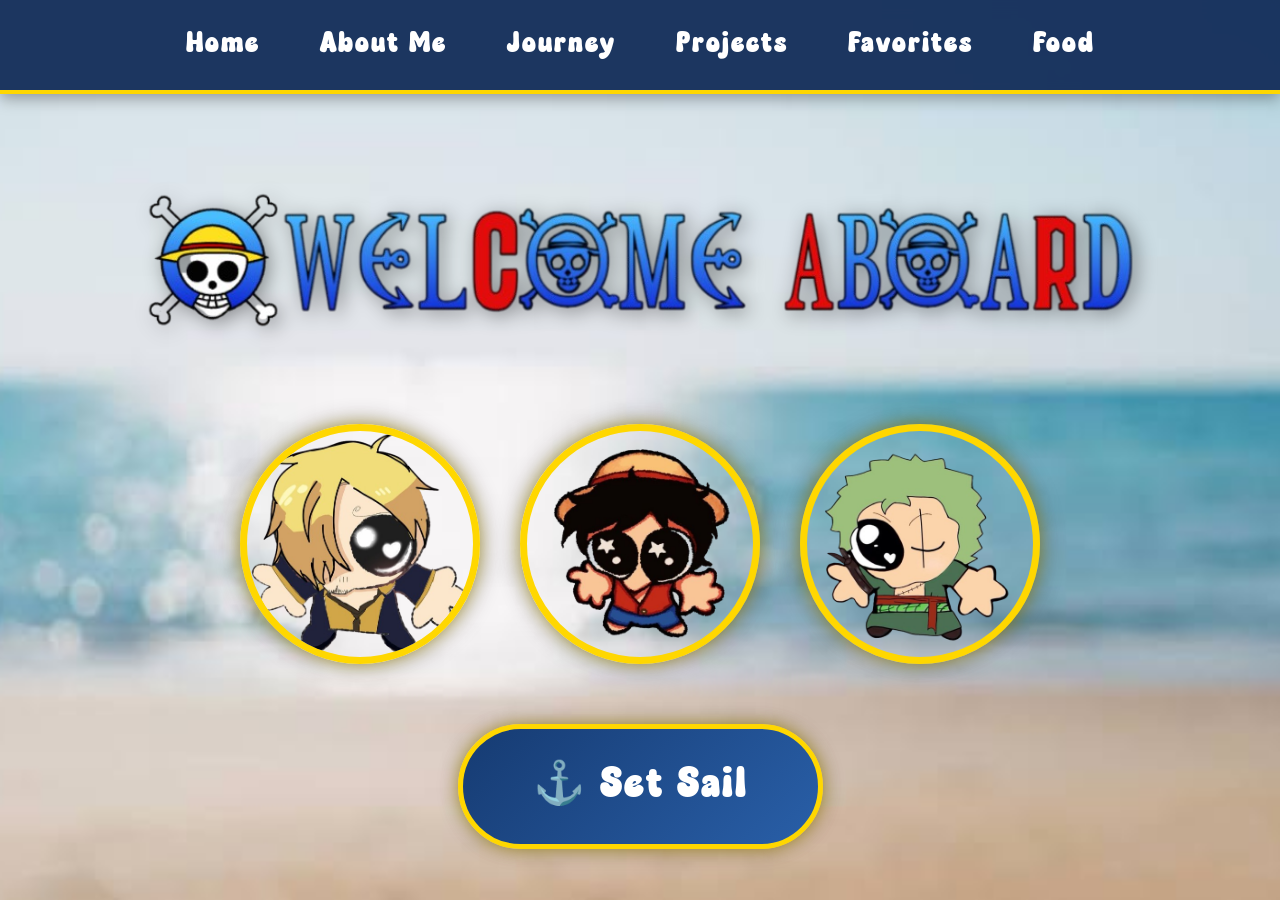
==== index.html @ bfd02dd1 "Update index.html" ====
<!DOCTYPE html>
<html lang="en">

<head>
    <meta charset="UTF-8" />

    <meta name="viewport" content="width=device-width, initial-scale=1.0" />

    <title>Welcome Aboard</title>

    <!-- GOOGLE FONT -->
    <link rel="preconnect" href="https://fonts.googleapis.com">

    <link rel="preconnect" href="https://fonts.gstatic.com" crossorigin>

    <link href="https://fonts.googleapis.com/css2?family=Pirata+One&display=swap" rel="stylesheet">
    

    <style>

        @font-face{
    font-family:'Milkyway';

    src:url('assets/fonts/MilkywayDEMO.ttf');
}
        *{
            margin:0;
            padding:0;
            box-sizing:border-box;
        }

      body{
    background-image:url("images/background.jpg");

    background-size:cover;

    background-position:center;

    background-repeat:no-repeat;

    min-height:100vh;

    font-family:Arial, sans-serif;

    display:flex;

    flex-direction:column;
}

        /* NAVBAR */

       nav{
    width:100%;

    padding:22px 40px;

    display:flex;

    justify-content:center;

    align-items:center;

    gap:60px;

    background:rgba(18, 45, 89, 0.95);

    border-bottom:4px solid #FFD700;

    box-shadow:0px 4px 15px rgba(0,0,0,0.35);

    backdrop-filter:blur(6px);

    position:sticky;

    top:0;

    z-index:1000;
}
    nav a{
    color:white;

    text-decoration:none;

    font-size:28px;

    font-family:'Milkyway';

    transition:0.3s;

    letter-spacing:2px;
}
       nav a:hover{
    color:#FFD700;

    transform:translateY(-3px) scale(1.08);

    text-shadow:0px 0px 12px rgba(255,215,0,0.8);
}

        /* HERO SECTION */

        .hero{
            flex:1;

            display:flex;

            flex-direction:column;

            justify-content:center;

            align-items:center;

            text-align:center;

            padding:40px;
        }

        /* WELCOME IMAGE */

        .welcome-image{
            width:1200px;

            max-width:90%;

            margin-bottom:50px;

            filter:drop-shadow(4px 4px 10px rgba(0,0,0,0.4));
        }

        /* CIRCLE IMAGES */

        .circle-container{
            display:flex;

            gap:40px;

            margin-bottom:60px;

            flex-wrap:wrap;

            justify-content:center;
        }

     .circle-container img{
    width:240px;

    height:240px;

    border-radius:50%;

    object-fit:cover;

    border:7px solid #FFD700;

    box-shadow:
    0px 0px 25px rgba(0,0,0,0.45),
    0px 0px 15px rgba(255,215,0,0.5);

    transition:0.35s;
}

      .circle-container img:hover{
    transform:scale(1.12) rotate(2deg);

    box-shadow:
    0px 0px 35px rgba(255,215,0,0.8);
}

        /* SET SAIL BUTTON */

       .set-sail-btn{
    padding:24px 70px;

    font-size:42px;

    font-family:'Milkyway', cursive;

    letter-spacing:2px;

    color:white;

    text-decoration:none;

    background:linear-gradient(
    135deg,
    #163B72,
    #295FA8
    );

    border:5px solid #FFD700;

    border-radius:70px;

    transition:0.35s;

    box-shadow:
    0px 0px 20px rgba(0,0,0,0.4),
    0px 0px 15px rgba(255,215,0,0.5);

    display:inline-flex;

    align-items:center;

    gap:15px;
}
      .set-sail-btn:hover{
    transform:scale(1.1) translateY(-4px);

    background:linear-gradient(
    135deg,
    #204C91,
    #3A74C4
    );

    box-shadow:
    0px 0px 35px rgba(255,215,0,0.8);
}
    </style>

</head>

<body>

    <!-- NAVIGATION -->

    <nav>

        <a href="index.html">Home</a>

        <a href="aboutme.html">About Me</a>

        <a href="myfuture.html">Journey</a>

        <a href="projects.html">Projects</a>

        <a href="favorites.html">Favorites</a>

        <a href="food.html">Food</a>

    </nav>

    <!-- HERO SECTION -->

    <section class="hero">

        <!-- WELCOME ABOARD IMAGE -->

        <img src="images/Welcomeaboard.png" alt="Welcome Aboard"
        class="welcome-image">

        <!-- CIRCLE IMAGES -->

        <div class="circle-container">

            <img src="images/minisanji.jpg" alt="Sanji">

            <img src="images/miniluffy.jpg" alt="Luffy">

            <img src="images/minizoro.jpg" alt="Zoro">

        </div>

        <!-- BUTTON -->

        <a href="aboutme.html" class="set-sail-btn">

            ⚓ Set Sail

        </a>

    </section>

</body>

</html>
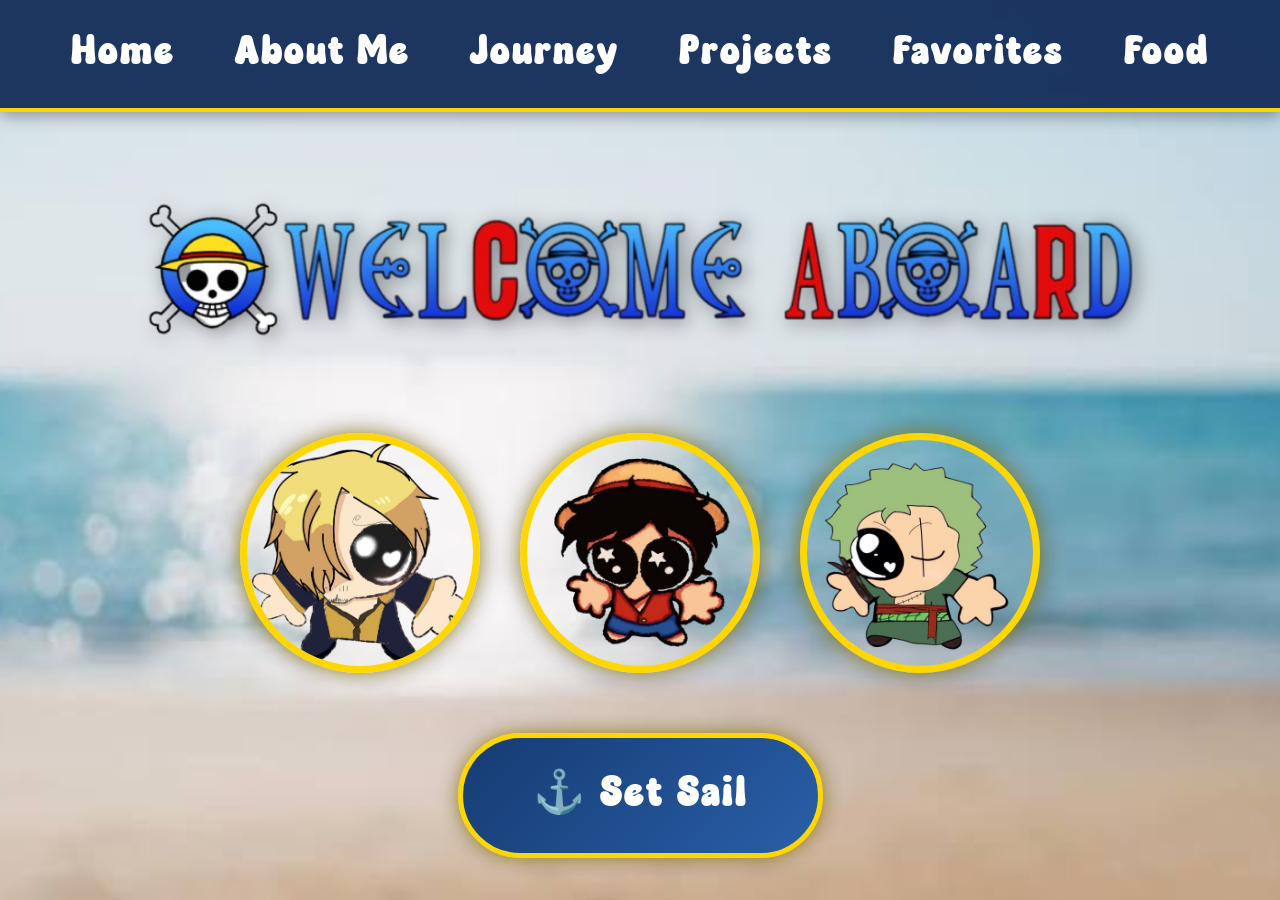
==== commit 25685e31: "Update index.html" ====
--- a/index.html
+++ b/index.html
@@ -81,7 +81,7 @@
 
     text-decoration:none;
 
-    font-size:28px;
+    font-size:40px;
 
     font-family:'Milkyway';
 
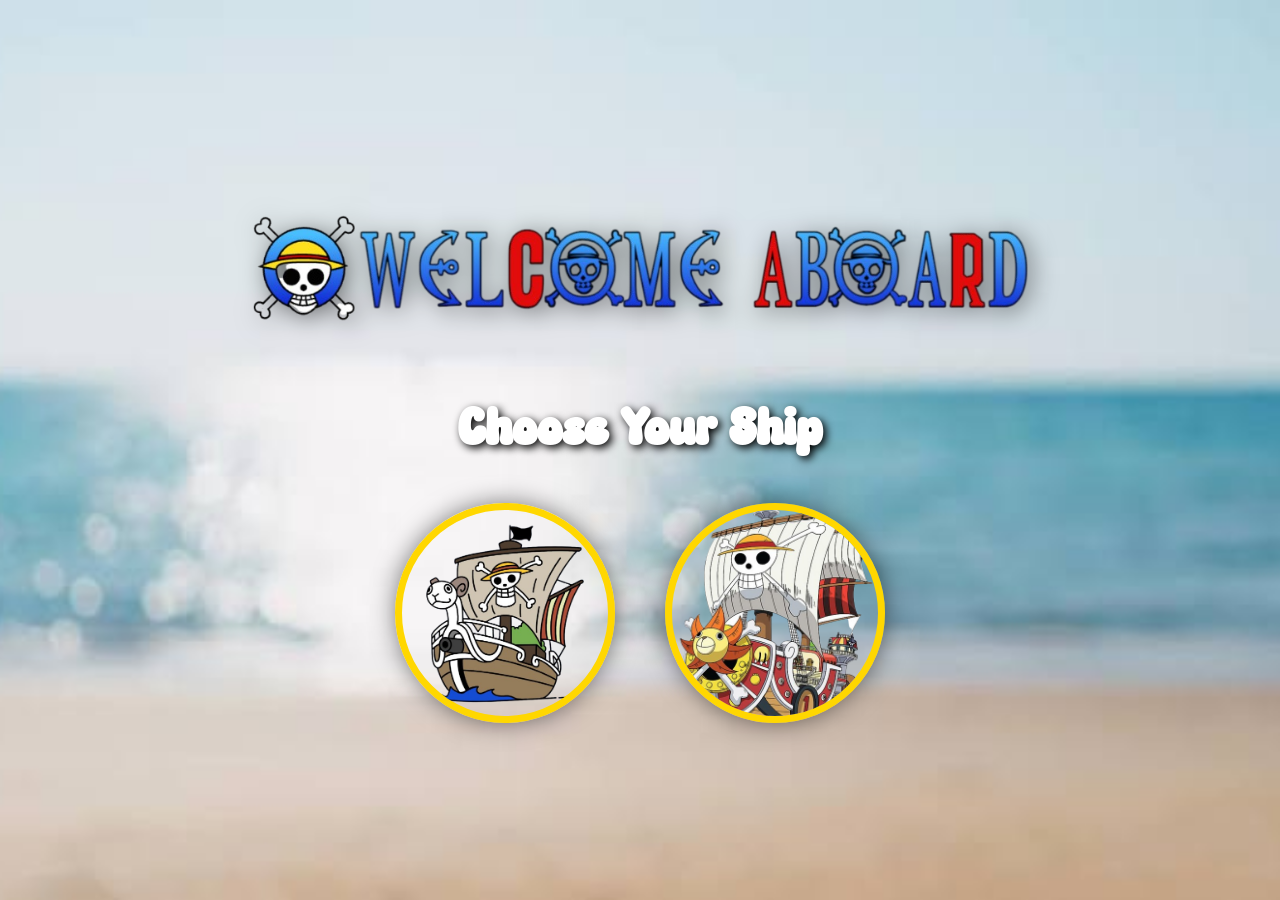
==== commit fa9197b9: "Refactor index.html for new layout and styles" ====
--- a/index.html
+++ b/index.html
@@ -1,275 +1,62 @@
 <!DOCTYPE html>
 <html lang="en">
-
 <head>
-    <meta charset="UTF-8" />
-
-    <meta name="viewport" content="width=device-width, initial-scale=1.0" />
-
-    <title>Welcome Aboard</title>
-
-    <!-- GOOGLE FONT -->
-    <link rel="preconnect" href="https://fonts.googleapis.com">
-
-    <link rel="preconnect" href="https://fonts.gstatic.com" crossorigin>
-
-    <link href="https://fonts.googleapis.com/css2?family=Pirata+One&display=swap" rel="stylesheet">
-    
-
-    <style>
-
-        @font-face{
-    font-family:'Milkyway';
-
-    src:url('assets/fonts/MilkywayDEMO.ttf');
-}
-        *{
-            margin:0;
-            padding:0;
-            box-sizing:border-box;
-        }
-
-      body{
-    background-image:url("images/background.jpg");
-
-    background-size:cover;
-
-    background-position:center;
-
-    background-repeat:no-repeat;
-
-    min-height:100vh;
-
-    font-family:Arial, sans-serif;
-
-    display:flex;
-
-    flex-direction:column;
-}
-
-        /* NAVBAR */
-
-       nav{
-    width:100%;
-
-    padding:22px 40px;
-
-    display:flex;
-
-    justify-content:center;
-
-    align-items:center;
-
-    gap:60px;
-
-    background:rgba(18, 45, 89, 0.95);
-
-    border-bottom:4px solid #FFD700;
-
-    box-shadow:0px 4px 15px rgba(0,0,0,0.35);
-
-    backdrop-filter:blur(6px);
-
-    position:sticky;
-
-    top:0;
-
-    z-index:1000;
-}
-    nav a{
-    color:white;
-
-    text-decoration:none;
-
-    font-size:40px;
-
-    font-family:'Milkyway';
-
-    transition:0.3s;
-
-    letter-spacing:2px;
-}
-       nav a:hover{
-    color:#FFD700;
-
-    transform:translateY(-3px) scale(1.08);
-
-    text-shadow:0px 0px 12px rgba(255,215,0,0.8);
-}
-
-        /* HERO SECTION */
-
-        .hero{
-            flex:1;
-
-            display:flex;
-
-            flex-direction:column;
-
-            justify-content:center;
-
-            align-items:center;
-
-            text-align:center;
-
-            padding:40px;
-        }
-
-        /* WELCOME IMAGE */
-
-        .welcome-image{
-            width:1200px;
-
-            max-width:90%;
-
-            margin-bottom:50px;
-
-            filter:drop-shadow(4px 4px 10px rgba(0,0,0,0.4));
-        }
-
-        /* CIRCLE IMAGES */
-
-        .circle-container{
-            display:flex;
-
-            gap:40px;
-
-            margin-bottom:60px;
-
-            flex-wrap:wrap;
-
-            justify-content:center;
-        }
-
-     .circle-container img{
-    width:240px;
-
-    height:240px;
-
-    border-radius:50%;
-
-    object-fit:cover;
-
-    border:7px solid #FFD700;
-
-    box-shadow:
-    0px 0px 25px rgba(0,0,0,0.45),
-    0px 0px 15px rgba(255,215,0,0.5);
-
-    transition:0.35s;
-}
-
-      .circle-container img:hover{
-    transform:scale(1.12) rotate(2deg);
-
-    box-shadow:
-    0px 0px 35px rgba(255,215,0,0.8);
-}
-
-        /* SET SAIL BUTTON */
-
-       .set-sail-btn{
-    padding:24px 70px;
-
-    font-size:42px;
-
-    font-family:'Milkyway', cursive;
-
-    letter-spacing:2px;
-
-    color:white;
-
-    text-decoration:none;
-
-    background:linear-gradient(
-    135deg,
-    #163B72,
-    #295FA8
-    );
-
-    border:5px solid #FFD700;
-
-    border-radius:70px;
-
-    transition:0.35s;
-
-    box-shadow:
-    0px 0px 20px rgba(0,0,0,0.4),
-    0px 0px 15px rgba(255,215,0,0.5);
-
-    display:inline-flex;
-
-    align-items:center;
-
-    gap:15px;
-}
-      .set-sail-btn:hover{
-    transform:scale(1.1) translateY(-4px);
-
-    background:linear-gradient(
-    135deg,
-    #204C91,
-    #3A74C4
-    );
-
-    box-shadow:
-    0px 0px 35px rgba(255,215,0,0.8);
-}
-    </style>
-
+    <meta charset="UTF-8">
+    <meta name="viewport" content="width=device-width, initial-scale=1.0">
+    <title>Grand Line Portfolio</title>
+    <link rel="stylesheet" href="css/style.css">
 </head>
 
 <body>
 
-    <!-- NAVIGATION -->
+    <!-- FIRST SCREEN: WELCOME + CHOOSE SHIP -->
+    <section id="ship-screen">
 
-    <nav>
+        <img src="images/Welcomeaboard.png" alt="Welcome Aboard" class="welcome-image">
 
-        <a href="index.html">Home</a>
+        <h2>Choose Your Ship</h2>
 
-        <a href="aboutme.html">About Me</a>
+        <div class="ship-options">
+            <img src="images/ship1.jpg" onclick="chooseShip('images/ship1.jpg')" alt="Ship 1">
+            <img src="images/ship2.jpg" onclick="chooseShip('images/ship2.jpg')" alt="Ship 2">
+        </div>
 
-        <a href="myfuture.html">Journey</a>
+    </section>
 
-        <a href="projects.html">Projects</a>
+    <!-- SECOND SCREEN: MAP -->
+    <section id="map-screen">
 
-        <a href="favorites.html">Favorites</a>
+        <div class="map-container">
 
-        <a href="food.html">Food</a>
+            <img src="images/map.jpg" class="map" alt="Grand Line Map">
 
-    </nav>
+            <img id="chosen-ship" class="ship" alt="Chosen Ship">
 
-    <!-- HERO SECTION -->
+            <button class="island island1" onclick="travelTo('aboutme.html', '68%', '70%')">
+                About Me
+            </button>
 
-    <section class="hero">
+            <button class="island island2" onclick="travelTo('favorites.html', '72%', '20%')">
+                Hobbies
+            </button>
 
-        <!-- WELCOME ABOARD IMAGE -->
+            <button class="island island3" onclick="travelTo('projects.html', '18%', '20%')">
+                Projects
+            </button>
 
-        <img src="images/Welcomeaboard.png" alt="Welcome Aboard"
-        class="welcome-image">
+            <button class="island island4" onclick="travelTo('food.html', '53%', '45%')">
+                Food
+            </button>
 
-        <!-- CIRCLE IMAGES -->
-
-        <div class="circle-container">
-
-            <img src="images/minisanji.jpg" alt="Sanji">
-
-            <img src="images/miniluffy.jpg" alt="Luffy">
-
-            <img src="images/minizoro.jpg" alt="Zoro">
+            <button class="island island5" onclick="travelTo('myfuture.html', '23%', '72%')">
+                Future
+            </button>
 
         </div>
 
-        <!-- BUTTON -->
-
-        <a href="aboutme.html" class="set-sail-btn">
-
-            ⚓ Set Sail
-
-        </a>
-
     </section>
 
+    <script src="js/script.js"></script>
+
 </body>
-
 </html>
--- a/css/style.css
+++ b/css/style.css
@@ -0,0 +1,170 @@
+@font-face{
+    font-family:'Milkyway';
+    src:url('../assets/fonts/MilkywayDEMO.ttf') format('truetype');
+}
+
+*{
+    margin:0;
+    padding:0;
+    box-sizing:border-box;
+}
+
+body{
+    font-family:'Milkyway', Arial, sans-serif;
+    overflow:hidden;
+}
+
+/* SHIP CHOOSE SCREEN */
+
+#ship-screen{
+    width:100vw;
+    height:100vh;
+
+    background-image:url("../images/background.jpg");
+    background-size:cover;
+    background-position:center;
+    background-repeat:no-repeat;
+
+    display:flex;
+    flex-direction:column;
+    justify-content:center;
+    align-items:center;
+
+    text-align:center;
+}
+
+.welcome-image{
+    width:850px;
+    max-width:85%;
+    margin-bottom:35px;
+
+    filter:drop-shadow(4px 4px 12px rgba(0,0,0,0.5));
+}
+
+#ship-screen h2{
+    font-size:50px;
+    color:white;
+    margin-bottom:30px;
+    text-shadow:3px 3px 8px black;
+}
+
+.ship-options{
+    display:flex;
+    gap:50px;
+    justify-content:center;
+    align-items:center;
+}
+
+.ship-options img{
+    width:220px;
+    height:220px;
+    object-fit:cover;
+
+    border-radius:50%;
+    border:7px solid #FFD700;
+
+    cursor:pointer;
+    transition:0.35s;
+
+    box-shadow:0px 0px 25px rgba(0,0,0,0.5);
+}
+
+.ship-options img:hover{
+    transform:scale(1.12) rotate(3deg);
+    box-shadow:0px 0px 35px rgba(255,215,0,0.9);
+}
+
+/* MAP SCREEN */
+
+#map-screen{
+    display:none;
+    width:100vw;
+    height:100vh;
+}
+
+.map-container{
+    position:relative;
+    width:100vw;
+    height:100vh;
+    overflow:hidden;
+}
+
+.map{
+    width:100%;
+    height:100%;
+    object-fit:cover;
+}
+
+/* SHIP ON MAP */
+
+.ship{
+    position:absolute;
+
+    width:100px;
+
+    left:68%;
+    top:70%;
+
+    transform:translate(-50%, -50%);
+    transition:2s ease-in-out;
+
+    z-index:10;
+}
+
+/* ISLAND BUTTONS */
+
+.island{
+    position:absolute;
+    transform:translate(-50%, -50%);
+
+    padding:12px 22px;
+
+    background:#1E3A5F;
+    color:white;
+
+    border:4px solid #FFD700;
+    border-radius:40px;
+
+    font-family:'Milkyway', Arial, sans-serif;
+    font-size:22px;
+
+    cursor:pointer;
+    z-index:20;
+
+    box-shadow:0px 0px 15px rgba(0,0,0,0.5);
+    transition:0.3s;
+}
+
+.island:hover{
+    background:#FFD700;
+    color:#1E3A5F;
+
+    transform:translate(-50%, -50%) scale(1.1);
+}
+
+/* ISLAND LOCATIONS */
+
+.island1{
+    left:68%;
+    top:70%;
+}
+
+.island2{
+    left:72%;
+    top:20%;
+}
+
+.island3{
+    left:18%;
+    top:20%;
+}
+
+.island4{
+    left:53%;
+    top:45%;
+}
+
+.island5{
+    left:23%;
+    top:72%;
+}
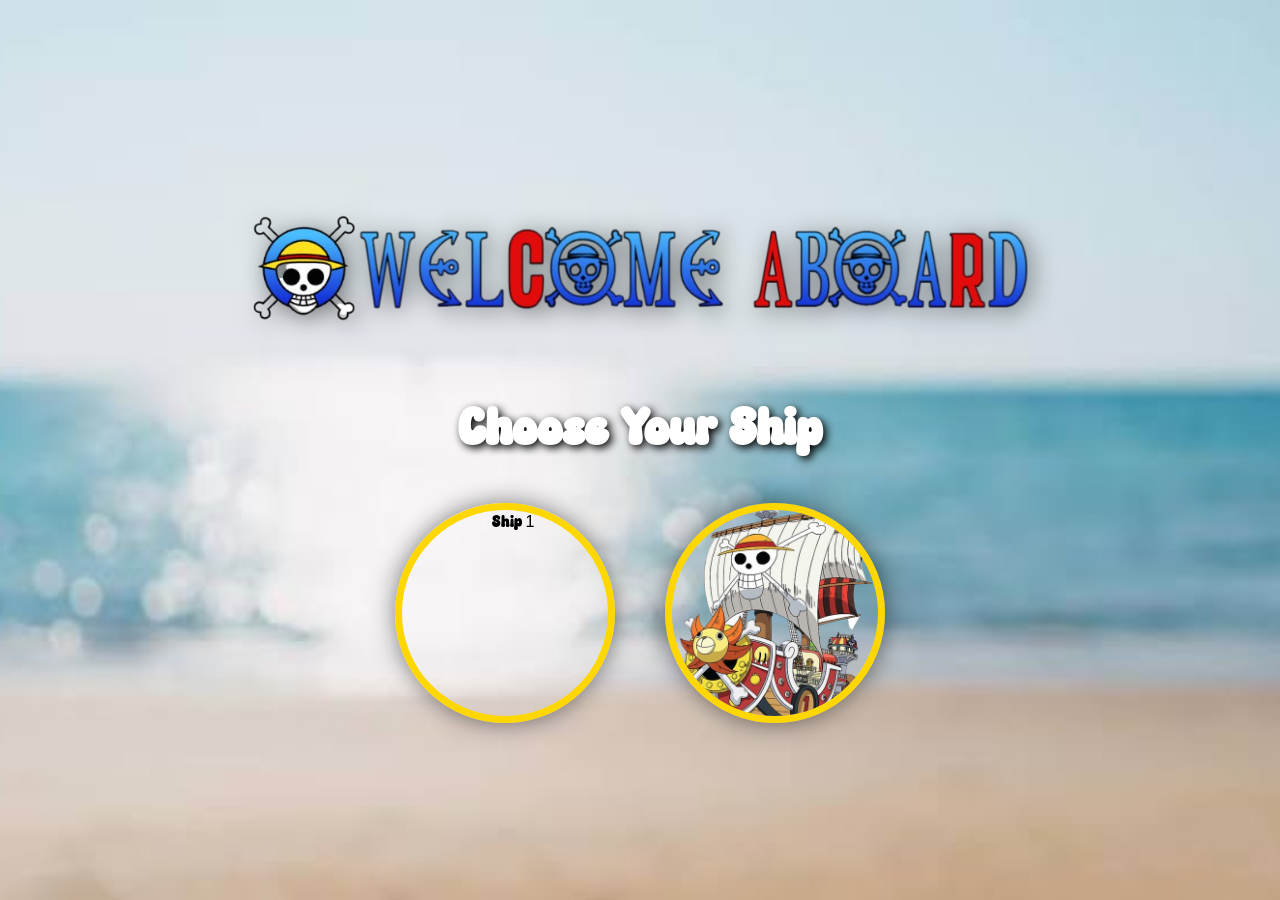
==== commit e9135d8a: "Update index.html" ====
--- a/index.html
+++ b/index.html
@@ -17,7 +17,7 @@
         <h2>Choose Your Ship</h2>
 
         <div class="ship-options">
-            <img src="images/ship1.jpg" onclick="chooseShip('images/ship1.jpg')" alt="Ship 1">
+            <img src="images/ship#1.png" onclick="chooseShip('images/ship1.jpg')" alt="Ship 1">
             <img src="images/ship2.jpg" onclick="chooseShip('images/ship2.jpg')" alt="Ship 2">
         </div>
 
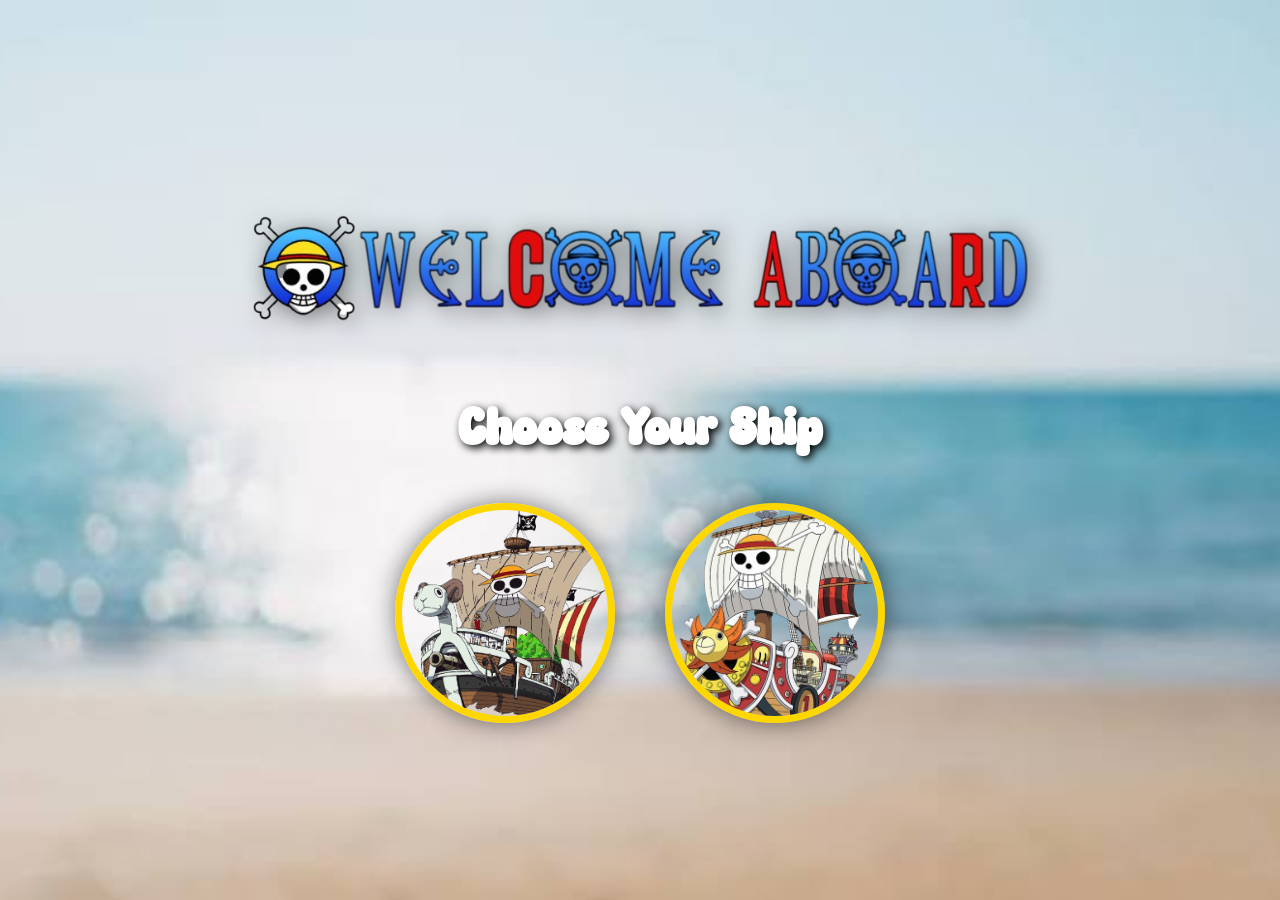
==== commit 3d6cede6: "Update ship image source and remove comments" ====
--- a/index.html
+++ b/index.html
@@ -9,7 +9,6 @@
 
 <body>
 
-    <!-- FIRST SCREEN: WELCOME + CHOOSE SHIP -->
     <section id="ship-screen">
 
         <img src="images/Welcomeaboard.png" alt="Welcome Aboard" class="welcome-image">
@@ -17,13 +16,12 @@
         <h2>Choose Your Ship</h2>
 
         <div class="ship-options">
-            <img src="images/ship#1.png" onclick="chooseShip('images/ship1.jpg')" alt="Ship 1">
+            <img src="images/ship1.png" onclick="chooseShip('images/ship1.png')" alt="Ship 1">
             <img src="images/ship2.jpg" onclick="chooseShip('images/ship2.jpg')" alt="Ship 2">
         </div>
 
     </section>
 
-    <!-- SECOND SCREEN: MAP -->
     <section id="map-screen">
 
         <div class="map-container">
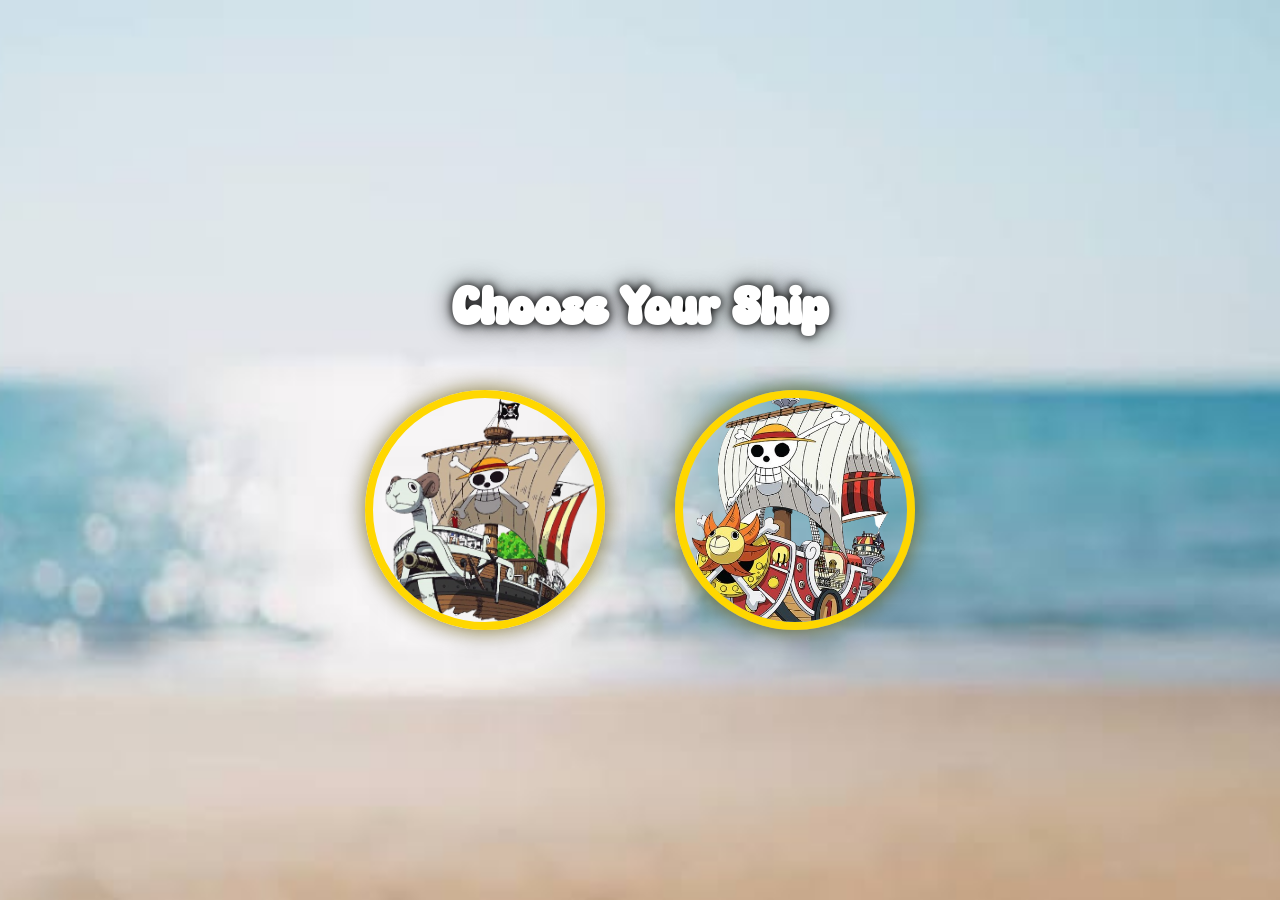
==== commit 25b90d5e: "Remove welcome image from ship selection screen" ====
--- a/index.html
+++ b/index.html
@@ -11,13 +11,11 @@
 
     <section id="ship-screen">
 
-        <img src="images/Welcomeaboard.png" alt="Welcome Aboard" class="welcome-image">
-
         <h2>Choose Your Ship</h2>
 
         <div class="ship-options">
-            <img src="images/ship1.png" onclick="chooseShip('images/ship1.png')" alt="Ship 1">
-            <img src="images/ship2.jpg" onclick="chooseShip('images/ship2.jpg')" alt="Ship 2">
+            <img src="images/ship1.png" onclick="chooseShip('images/ship1.png', event)" alt="Ship 1">
+            <img src="images/ship2.jpg" onclick="chooseShip('images/ship2.jpg', event)" alt="Ship 2">
         </div>
 
     </section>
@@ -30,23 +28,23 @@
 
             <img id="chosen-ship" class="ship" alt="Chosen Ship">
 
-            <button class="island island1" onclick="travelTo('aboutme.html', '68%', '70%')">
+            <button class="island island1" onclick="travelTo('about')">
                 About Me
             </button>
 
-            <button class="island island2" onclick="travelTo('favorites.html', '72%', '20%')">
+            <button class="island island2" onclick="travelTo('hobbies')">
                 Hobbies
             </button>
 
-            <button class="island island3" onclick="travelTo('projects.html', '18%', '20%')">
+            <button class="island island3" onclick="travelTo('projects')">
                 Projects
             </button>
 
-            <button class="island island4" onclick="travelTo('food.html', '53%', '45%')">
+            <button class="island island4" onclick="travelTo('food')">
                 Food
             </button>
 
-            <button class="island island5" onclick="travelTo('myfuture.html', '23%', '72%')">
+            <button class="island island5" onclick="travelTo('future')">
                 Future
             </button>
 
--- a/css/style.css
+++ b/css/style.css
@@ -11,7 +11,10 @@
 
 body{
     font-family:'Milkyway', Arial, sans-serif;
+
     overflow:hidden;
+
+    background:#4a1985;
 }
 
 /* SHIP CHOOSE SCREEN */
@@ -33,65 +36,114 @@
     text-align:center;
 }
 
+/* WELCOME IMAGE */
+
 .welcome-image{
-    width:850px;
+    width:1000px;
     max-width:85%;
+
     margin-bottom:35px;
 
     filter:drop-shadow(4px 4px 12px rgba(0,0,0,0.5));
 }
 
+/* TITLE */
+
 #ship-screen h2{
-    font-size:50px;
+    font-size:52px;
+
     color:white;
-    margin-bottom:30px;
-    text-shadow:3px 3px 8px black;
-}
+
+    margin-bottom:35px;
+
+    text-shadow:
+    0px 0px 10px black,
+    0px 0px 25px rgba(0,0,0,0.7);
+}
+
+/* SHIP OPTIONS */
 
 .ship-options{
     display:flex;
-    gap:50px;
+
+    gap:70px;
+
     justify-content:center;
+
     align-items:center;
 }
 
 .ship-options img{
-    width:220px;
-    height:220px;
+    width:240px;
+    height:240px;
+
     object-fit:cover;
 
     border-radius:50%;
-    border:7px solid #FFD700;
+
+    border:8px solid #FFD700;
 
     cursor:pointer;
-    transition:0.35s;
-
-    box-shadow:0px 0px 25px rgba(0,0,0,0.5);
+
+    transition:0.4s;
+
+    box-shadow:
+    0px 0px 25px rgba(0,0,0,0.5),
+    0px 0px 18px rgba(255,215,0,0.4);
 }
 
 .ship-options img:hover{
-    transform:scale(1.12) rotate(3deg);
-    box-shadow:0px 0px 35px rgba(255,215,0,0.9);
+    transform:scale(1.12) rotate(4deg);
+
+    box-shadow:
+    0px 0px 40px rgba(255,215,0,0.95);
+}
+
+/* SELECTED SHIP */
+
+.selected-ship{
+    animation:selectedShip 1s forwards;
+}
+
+@keyframes selectedShip{
+
+    0%{
+        transform:scale(1);
+    }
+
+    50%{
+        transform:scale(1.25) rotate(5deg);
+    }
+
+    100%{
+        transform:scale(1.05);
+    }
 }
 
 /* MAP SCREEN */
 
 #map-screen{
     display:none;
+
     width:100vw;
     height:100vh;
 }
 
 .map-container{
     position:relative;
+
     width:100vw;
     height:100vh;
+
     overflow:hidden;
 }
+
+/* MAP IMAGE */
 
 .map{
     width:100%;
     height:100%;
+
     object-fit:cover;
 }
 
@@ -100,71 +152,168 @@
 .ship{
     position:absolute;
 
-    width:100px;
-
-    left:68%;
-    top:70%;
+    width:90px;
+
+    left:82%;
+    top:72%;
 
     transform:translate(-50%, -50%);
-    transition:2s ease-in-out;
-
-    z-index:10;
+
+    transition:1.1s ease-in-out;
+
+    z-index:15;
+
+    pointer-events:none;
+
+    filter:drop-shadow(0px 0px 10px rgba(0,0,0,0.5));
 }
 
 /* ISLAND BUTTONS */
 
 .island{
     position:absolute;
+
     transform:translate(-50%, -50%);
 
-    padding:12px 22px;
+    padding:14px 26px;
 
     background:#1E3A5F;
+
     color:white;
 
-    border:4px solid #FFD700;
-    border-radius:40px;
+    border:5px solid #FFD700;
+
+    border-radius:45px;
 
     font-family:'Milkyway', Arial, sans-serif;
-    font-size:22px;
+
+    font-size:24px;
 
     cursor:pointer;
-    z-index:20;
-
-    box-shadow:0px 0px 15px rgba(0,0,0,0.5);
-    transition:0.3s;
+
+    z-index:30;
+
+    box-shadow:
+    0px 0px 18px rgba(0,0,0,0.45),
+    0px 0px 10px rgba(255,215,0,0.3);
+
+    transition:0.35s;
 }
 
 .island:hover{
     background:#FFD700;
+
     color:#1E3A5F;
 
-    transform:translate(-50%, -50%) scale(1.1);
+    transform:translate(-50%, -50%) scale(1.12);
+
+    box-shadow:
+    0px 0px 28px rgba(255,215,0,0.9);
 }
 
 /* ISLAND LOCATIONS */
 
 .island1{
-    left:68%;
-    top:70%;
+    left:71%;
+    top:72%;
 }
 
 .island2{
-    left:72%;
-    top:20%;
+    left:74%;
+    top:18%;
 }
 
 .island3{
-    left:18%;
-    top:20%;
+    left:15%;
+    top:18%;
 }
 
 .island4{
-    left:53%;
+    left:54%;
     top:45%;
 }
 
 .island5{
-    left:23%;
-    top:72%;
-}
+    left:20%;
+    top:78%;
+}
+
+/* FADE OUT */
+
+.fade-out{
+    animation:fadeOut 1.2s forwards;
+}
+
+@keyframes fadeOut{
+
+    from{
+        opacity:1;
+        transform:scale(1);
+        filter:blur(0px);
+    }
+
+    to{
+        opacity:0;
+        transform:scale(1.1);
+        filter:blur(8px);
+    }
+}
+
+/* FADE IN */
+
+.fade-in{
+    animation:fadeIn 1.5s forwards;
+}
+
+@keyframes fadeIn{
+
+    from{
+        opacity:0;
+        transform:scale(1.05);
+    }
+
+    to{
+        opacity:1;
+        transform:scale(1);
+    }
+}
+
+/* NEXT BUTTON */
+
+.next-btn{
+    position:fixed;
+
+    bottom:30px;
+    right:30px;
+
+    padding:16px 34px;
+
+    background:#1E3A5F;
+
+    color:white;
+
+    border:4px solid #FFD700;
+
+    border-radius:40px;
+
+    text-decoration:none;
+
+    font-size:24px;
+
+    font-family:'Milkyway';
+
+    box-shadow:
+    0px 0px 18px rgba(0,0,0,0.45);
+
+    transition:0.3s;
+
+    z-index:999;
+}
+
+.next-btn:hover{
+    background:#FFD700;
+
+    color:#1E3A5F;
+
+    transform:scale(1.08);
+}
